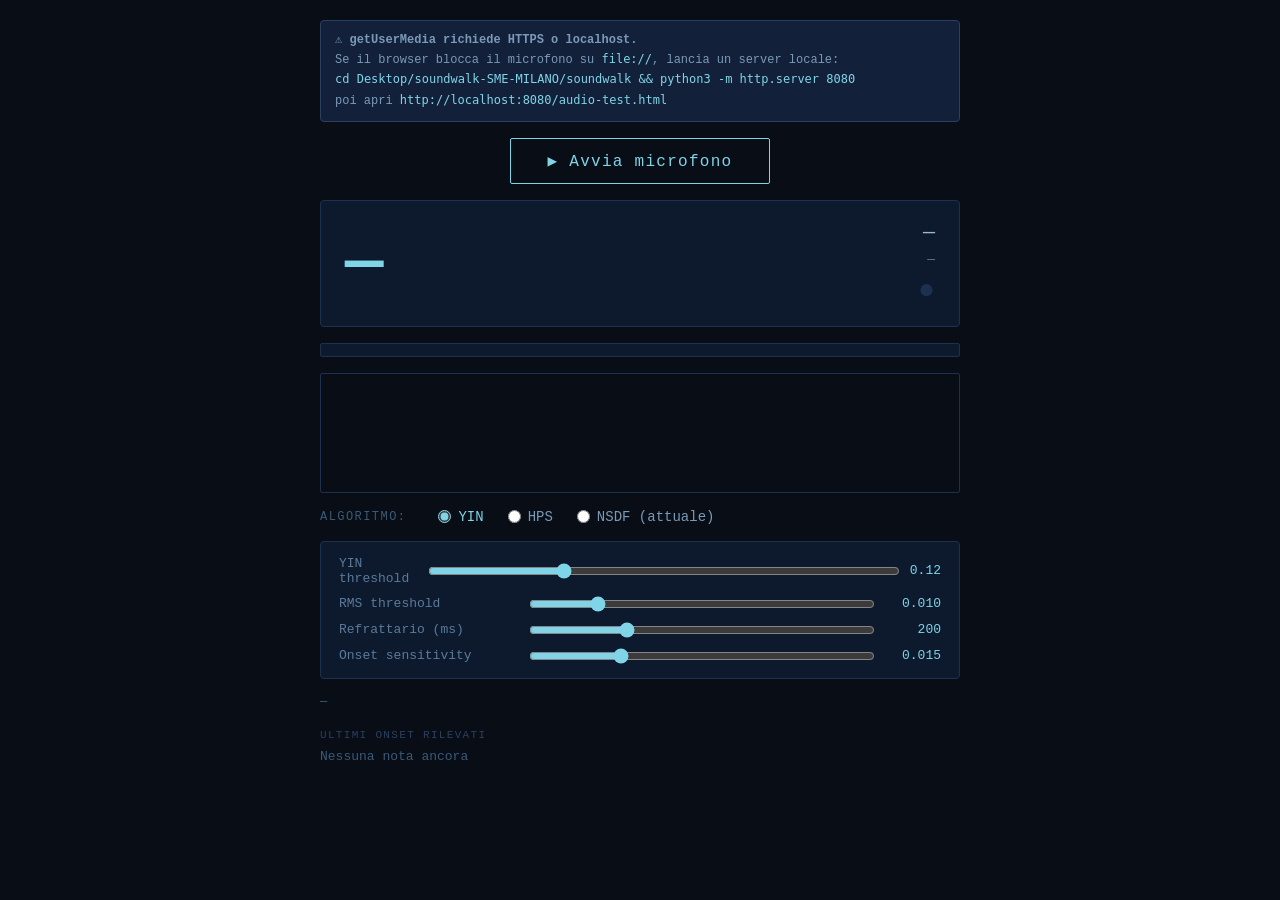
==== soundwalk/audio-test.html @ c712a6c7 "add audio test page" ====
<!DOCTYPE html>
<html lang="it">
<head>
<meta charset="UTF-8">
<meta name="viewport" content="width=device-width, initial-scale=1.0">
<title>Audio Test — Pitch Detection</title>
<style>
* { box-sizing: border-box; margin: 0; padding: 0; }

body {
  background: #080d16;
  color: #c8d8e8;
  font-family: 'Courier New', monospace;
  font-size: 14px;
  min-height: 100vh;
  display: flex;
  flex-direction: column;
  align-items: center;
  padding: 20px 16px 40px;
  gap: 16px;
}

/* ── Banner apertura ── */
#openNote {
  width: 100%;
  max-width: 640px;
  background: #12203a;
  border: 1px solid #2a4060;
  border-radius: 4px;
  padding: 10px 14px;
  font-size: 12px;
  color: #7a9ab8;
  line-height: 1.6;
}
#openNote code { color: #7fd4e8; }

/* ── Pulsante avvio ── */
#startBtn {
  padding: 12px 36px;
  background: transparent;
  border: 1px solid #7fd4e8;
  color: #7fd4e8;
  font-family: inherit;
  font-size: 16px;
  border-radius: 2px;
  cursor: pointer;
  letter-spacing: 0.08em;
  transition: background 0.15s;
}
#startBtn:hover { background: rgba(127,212,232,0.08); }
#startBtn:disabled { border-color: #2a4060; color: #2a4060; cursor: default; background: transparent; }

/* ── Nota rilevata ── */
#noteBox {
  width: 100%;
  max-width: 640px;
  background: #0d1a2e;
  border: 1px solid #1e3050;
  border-radius: 4px;
  padding: 20px 24px;
  display: flex;
  align-items: center;
  justify-content: space-between;
  gap: 16px;
}
#noteName {
  font-size: 64px;
  font-weight: bold;
  color: #7fd4e8;
  letter-spacing: -0.02em;
  line-height: 1;
  min-width: 140px;
}
#noteRight {
  display: flex;
  flex-direction: column;
  align-items: flex-end;
  gap: 8px;
}
#noteHz {
  font-size: 20px;
  color: #9ab8d0;
}
#noteCents {
  font-size: 13px;
  color: #5a7a99;
}
#onsetFlash {
  font-size: 28px;
  color: #1e3050;
  transition: color 0.05s, text-shadow 0.05s;
  user-select: none;
}

/* ── VU meter ── */
#vuWrap {
  width: 100%;
  max-width: 640px;
  height: 14px;
  background: #0d1a2e;
  border: 1px solid #1e3050;
  border-radius: 2px;
  overflow: hidden;
}
#vuFill {
  height: 100%;
  width: 0%;
  background: #5a7a99;
  transition: width 0.04s linear, background 0.1s;
}

/* ── FFT canvas ── */
#fftCanvas {
  width: 100%;
  max-width: 640px;
  height: 120px;
  border: 1px solid #1e3050;
  border-radius: 2px;
  background: #080d16;
  display: block;
}

/* ── Selettore algoritmo ── */
#algoRow {
  width: 100%;
  max-width: 640px;
  display: flex;
  gap: 24px;
  align-items: center;
  flex-wrap: wrap;
}
#algoRow label {
  display: flex;
  align-items: center;
  gap: 7px;
  cursor: pointer;
  color: #7a9ab8;
  font-size: 14px;
}
#algoRow input[type="radio"] { accent-color: #7fd4e8; cursor: pointer; }
#algoRow label.active { color: #7fd4e8; }
#algoTitle {
  font-size: 12px;
  color: #3a5a78;
  text-transform: uppercase;
  letter-spacing: 0.12em;
  margin-right: 8px;
}

/* ── Sliders ── */
#paramsBox {
  width: 100%;
  max-width: 640px;
  background: #0d1a2e;
  border: 1px solid #1e3050;
  border-radius: 4px;
  padding: 14px 18px;
  display: flex;
  flex-direction: column;
  gap: 10px;
}
.paramRow {
  display: grid;
  grid-template-columns: 180px 1fr 56px;
  align-items: center;
  gap: 10px;
}
.paramLabel { color: #5a7a99; font-size: 13px; }
input[type="range"] { width: 100%; accent-color: #7fd4e8; cursor: pointer; }
.paramVal { color: #7fd4e8; font-size: 13px; text-align: right; font-variant-numeric: tabular-nums; }

/* ── Sezione YIN-only (nascosta per HPS/NSDF) ── */
.yin-only { display: flex; }
.hps-only { display: none; }

/* ── Debug ── */
#debugInfo {
  width: 100%;
  max-width: 640px;
  font-size: 12px;
  color: #3a5a78;
  letter-spacing: 0.03em;
  height: 18px;
}

/* ── Log note ── */
#logBox {
  width: 100%;
  max-width: 640px;
}
#logTitle {
  font-size: 11px;
  text-transform: uppercase;
  letter-spacing: 0.12em;
  color: #2a4060;
  margin-bottom: 8px;
}
#noteLog {
  display: flex;
  flex-direction: column;
  gap: 4px;
  min-height: 30px;
  font-size: 13px;
  color: #3a5a78;
}
.logEntry { display: flex; gap: 12px; }
.logNote { color: #9ab8d0; min-width: 60px; font-weight: bold; }
.logMeta { color: #3a5a78; }
.logNew { color: #7fd4e8; }
.logNew .logNote { color: #7fd4e8; }
</style>
</head>
<body>

<div id="openNote">
  ⚠ <strong>getUserMedia richiede HTTPS o localhost.</strong><br>
  Se il browser blocca il microfono su <code>file://</code>, lancia un server locale:<br>
  <code>cd Desktop/soundwalk-SME-MILANO/soundwalk &amp;&amp; python3 -m http.server 8080</code><br>
  poi apri <code>http://localhost:8080/audio-test.html</code>
</div>

<button id="startBtn">▶ Avvia microfono</button>

<div id="noteBox">
  <div id="noteName">—</div>
  <div id="noteRight">
    <div id="noteHz">—</div>
    <div id="noteCents">—</div>
    <div id="onsetFlash">●</div>
  </div>
</div>

<div id="vuWrap"><div id="vuFill"></div></div>

<canvas id="fftCanvas"></canvas>

<div id="algoRow">
  <span id="algoTitle">Algoritmo:</span>
  <label class="active"><input type="radio" name="algo" value="yin" checked> YIN</label>
  <label><input type="radio" name="algo" value="hps"> HPS</label>
  <label><input type="radio" name="algo" value="nsdf"> NSDF (attuale)</label>
</div>

<div id="paramsBox">
  <div class="paramRow yin-only" id="rowYinThresh">
    <span class="paramLabel">YIN threshold</span>
    <input type="range" id="yinThresh" min="0.05" max="0.30" step="0.01" value="0.12">
    <span class="paramVal" id="yinThreshVal">0.12</span>
  </div>
  <div class="paramRow hps-only" id="rowHpsDec">
    <span class="paramLabel">HPS decimazioni</span>
    <input type="range" id="hpsDec" min="2" max="5" step="1" value="4">
    <span class="paramVal" id="hpsDecVal">4</span>
  </div>
  <div class="paramRow">
    <span class="paramLabel">RMS threshold</span>
    <input type="range" id="rmsThresh" min="0.001" max="0.05" step="0.001" value="0.010">
    <span class="paramVal" id="rmsThreshVal">0.010</span>
  </div>
  <div class="paramRow">
    <span class="paramLabel">Refrattario (ms)</span>
    <input type="range" id="refractMs" min="50" max="600" step="10" value="200">
    <span class="paramVal" id="refractMsVal">200</span>
  </div>
  <div class="paramRow">
    <span class="paramLabel">Onset sensitivity</span>
    <input type="range" id="onsetSens" min="0.003" max="0.05" step="0.001" value="0.015">
    <span class="paramVal" id="onsetSensVal">0.015</span>
  </div>
</div>

<div id="debugInfo">—</div>

<div id="logBox">
  <div id="logTitle">Ultimi onset rilevati</div>
  <div id="noteLog">Nessuna nota ancora</div>
</div>

<script>
/* ================================================================
   PARAMETRI (modificabili via slider)
   ================================================================ */
let ALGO         = 'yin';
let YIN_THRESH   = 0.12;
let HPS_DEC      = 4;
let RMS_THRESH   = 0.010;
let REFRACTORY   = 200;    // ms
let ONSET_SENS   = 0.015;  // soglia derivata RMS

/* ================================================================
   STATO
   ================================================================ */
let audioCtx   = null;
let analyser   = null;
let timeBuf    = null;
let freqBuf    = null;
let sampleRate = 44100;
const FFT_SIZE = 4096;

let prevRmsShort   = 0;
let lastOnsetMs    = -9999;
let onsetFlashEnd  = 0;
let currentMidi    = -1;

const noteHistory  = [];
const MAX_HISTORY  = 10;

/* ================================================================
   NOMI NOTE
   ================================================================ */
const NAMES_IT = ["DO","DO#","RE","RE#","MI","FA","FA#","SOL","SOL#","LA","LA#","SI"];

function freqToMidi(f) { return 12 * Math.log2(f / 440) + 69; }
function midiInfo(midi) {
  const r = Math.round(midi);
  const pc = ((r % 12) + 12) % 12;
  const oct = Math.floor(r / 12) - 1;
  const cents = Math.round((midi - r) * 100);
  return { name: NAMES_IT[pc], oct, cents, midi: r };
}

/* ================================================================
   RMS helpers
   ================================================================ */
function rmsOf(buf) {
  let s = 0;
  for (let i = 0; i < buf.length; i++) s += buf[i] * buf[i];
  return Math.sqrt(s / buf.length);
}

// RMS sugli ultimi `n` campioni (più reattivo agli attacchi)
function rmsLast(buf, n) {
  const start = Math.max(0, buf.length - n);
  let s = 0, count = buf.length - start;
  for (let i = start; i < buf.length; i++) s += buf[i] * buf[i];
  return Math.sqrt(s / count);
}

/* ================================================================
   ALGORITMO 1: YIN
   Ref: de Cheveigné & Kawahara (2002), JASA 111(4).
   Usa la CMNDF per trovare il periodo fondamentale.
   Molto più robusto di NSDF sulle armoniche del pianoforte.
   ================================================================ */
function yin(buf, sr, thresh) {
  const N  = buf.length;
  const W  = Math.floor(N / 2);         // integration window
  const t1 = Math.ceil(sr / 1400);      // tau min → FMAX
  const t2 = Math.min(W - 1, Math.floor(sr / 70)); // tau max → FMIN

  // Step 1: difference function d[tau]
  const d = new Float32Array(t2 + 1);
  for (let tau = 1; tau <= t2; tau++) {
    let sum = 0;
    for (let j = 0; j < W; j++) {
      const x = buf[j] - buf[j + tau];
      sum += x * x;
    }
    d[tau] = sum;
  }

  // Step 2: cumulative mean normalized difference d'[tau]
  const cmnd = new Float32Array(t2 + 1);
  cmnd[0] = 1;
  let run = 0;
  for (let tau = 1; tau <= t2; tau++) {
    run += d[tau];
    cmnd[tau] = run > 0 ? (d[tau] * tau) / run : 1;
  }

  // Step 3: trova il primo tau in [t1,t2] dove cmnd < thresh
  for (let tau = t1; tau <= t2; tau++) {
    if (cmnd[tau] < thresh) {
      // scivola fino al minimo locale
      while (tau + 1 <= t2 && cmnd[tau + 1] < cmnd[tau]) tau++;
      // interpolazione parabolica
      let ft = tau;
      if (tau > 1 && tau < t2) {
        const a = cmnd[tau - 1], b = cmnd[tau], c = cmnd[tau + 1];
        const den = a - 2 * b + c;
        if (Math.abs(den) > 1e-12) ft = tau + 0.5 * (a - c) / den;
      }
      return { freq: sr / ft, clarity: 1 - cmnd[tau] };
    }
  }

  // Nessun dip trovato: restituisce il minimo assoluto nel range (bassa confidence)
  let bt = t1, bv = cmnd[t1];
  for (let t = t1 + 1; t <= t2; t++) { if (cmnd[t] < bv) { bv = cmnd[t]; bt = t; } }
  return { freq: sr / bt, clarity: 1 - bv };
}

/* ================================================================
   ALGORITMO 2: HPS (Harmonic Product Spectrum)
   Usa la FFT già calcolata dall'AnalyserNode (lineare).
   Moltiplica lo spettro con le versioni decimato ×2,×3,…
   Il fondamentale "sopravvive", le armoniche si cancellano.
   ================================================================ */
function hps(linMag, sr, fftSize, nDec) {
  const binHz  = sr / fftSize;
  const bMin   = Math.ceil(70 / binHz);
  const hpsLen = Math.floor(linMag.length / nDec);
  const bMax   = Math.min(hpsLen - 1, Math.floor(1400 / binHz));

  const h = new Float32Array(hpsLen);
  for (let i = bMin; i <= bMax; i++) {
    h[i] = linMag[i];
    for (let k = 2; k <= nDec; k++) {
      const idx = Math.round(i * k);
      h[i] *= idx < linMag.length ? linMag[idx] : 0;
    }
  }

  let pb = bMin, pv = h[bMin];
  for (let i = bMin + 1; i <= bMax; i++) { if (h[i] > pv) { pv = h[i]; pb = i; } }

  // Interpolazione parabolica
  let fb = pb;
  if (pb > 0 && pb < hpsLen - 1) {
    const a = h[pb-1], b = h[pb], c = h[pb+1];
    const den = a - 2*b + c;
    if (Math.abs(den) > 1e-12) fb = pb - 0.5 * (c - a) / den;
  }

  // Clarity: rapporto picco / media del range
  let tot = 0, cnt = bMax - bMin + 1;
  for (let i = bMin; i <= bMax; i++) tot += h[i];
  const clarity = tot > 0 ? Math.min(1, (pv / (tot / cnt)) / 15) : 0;

  return { freq: fb * binHz, clarity };
}

/* ================================================================
   ALGORITMO 3: NSDF / MPM (baseline — codice originale)
   Autocorrelazione normalizzata. Usato come confronto.
   ================================================================ */
function nsdf(buf, sr) {
  const SIZE   = buf.length;
  const minLag = Math.floor(sr / 1400);
  const maxLag = Math.min(Math.floor(sr / 70), Math.floor(SIZE / 2));
  const ns     = new Float32Array(maxLag + 1);

  for (let tau = minLag; tau <= maxLag; tau++) {
    let r = 0, m = 0;
    for (let i = 0; i < SIZE - tau; i++) {
      const a = buf[i], b = buf[i + tau];
      r += a * b; m += a*a + b*b;
    }
    ns[tau] = m > 0 ? (2 * r) / m : 0;
  }

  let pos = minLag;
  while (pos <= maxLag && ns[pos] > 0) pos++;
  while (pos <= maxLag && ns[pos] <= 0) pos++;

  let bestLag = -1, bestVal = 0, curL = -1, curV = -Infinity;
  for (let tau = pos; tau <= maxLag; tau++) {
    const v = ns[tau];
    if (v > curV) { curV = v; curL = tau; }
    if (v <= 0 && curL !== -1) {
      if (curV > bestVal) { bestVal = curV; bestLag = curL; }
      curV = -Infinity; curL = -1;
      while (tau + 1 <= maxLag && ns[tau + 1] <= 0) tau++;
    }
  }
  if (curL !== -1 && curV > bestVal) { bestVal = curV; bestLag = curL; }

  if (bestLag <= 0) return { freq: -1, clarity: 0 };

  let lag = bestLag;
  if (bestLag > minLag && bestLag < maxLag) {
    const x0 = ns[bestLag-1], x1 = ns[bestLag], x2 = ns[bestLag+1];
    const den = x0 - 2*x1 + x2;
    if (den !== 0) lag = bestLag + 0.5 * (x0 - x2) / den;
  }
  return { freq: sr / lag, clarity: bestVal };
}

/* ================================================================
   LOOP PRINCIPALE
   ================================================================ */
function poll() {
  if (!analyser) return;

  analyser.getFloatTimeDomainData(timeBuf);
  analyser.getFloatFrequencyData(freqBuf);

  const rmsAll   = rmsOf(timeBuf);
  const rmsShort = rmsLast(timeBuf, 512); // ultimi ~11ms
  const dRms     = rmsShort - prevRmsShort;
  prevRmsShort   = rmsShort;
  const now      = performance.now();

  // VU meter
  const pct = Math.min(100, (rmsAll / 0.25) * 100);
  const vuEl = document.getElementById('vuFill');
  vuEl.style.width = pct.toFixed(1) + '%';
  vuEl.style.background = rmsAll >= RMS_THRESH ? '#7fd4e8' : '#1e3050';

  // FFT display
  drawFFT();

  // Silenzio → nessuna analisi
  if (rmsAll < RMS_THRESH) {
    showNote(null, rmsAll, false);
    return;
  }

  // Pitch detection
  let result = null;
  if (ALGO === 'yin') {
    result = yin(timeBuf, sampleRate, YIN_THRESH);
  } else if (ALGO === 'hps') {
    const linMag = new Float32Array(freqBuf.length);
    for (let i = 0; i < freqBuf.length; i++) linMag[i] = Math.pow(10, freqBuf[i] / 20);
    result = hps(linMag, sampleRate, FFT_SIZE, HPS_DEC);
  } else {
    result = nsdf(timeBuf, sampleRate);
  }

  if (!result || result.freq <= 0) { showNote(null, rmsAll, false); return; }

  const midiExact = freqToMidi(result.freq);
  const info = midiInfo(midiExact);

  // Onset: picco di energia (dRms) sopra soglia + periodo refrattario
  const isOnset = dRms > ONSET_SENS
    && rmsAll >= RMS_THRESH
    && (now - lastOnsetMs) > REFRACTORY;

  if (isOnset) {
    lastOnsetMs  = now;
    onsetFlashEnd = now + 350;
    currentMidi  = info.midi;
    // storico
    noteHistory.unshift({ label: info.name + info.oct, freq: result.freq.toFixed(1), clarity: result.clarity.toFixed(2), t: new Date().toLocaleTimeString('it-IT', { hour12: false }) });
    if (noteHistory.length > MAX_HISTORY) noteHistory.pop();
    renderLog();
  }

  showNote({ info, freq: result.freq, clarity: result.clarity }, rmsAll, isOnset);

  document.getElementById('debugInfo').textContent =
    'RMS ' + rmsAll.toFixed(4) +
    ' · dRMS ' + dRms.toFixed(4) +
    ' · clarity ' + result.clarity.toFixed(3) +
    ' · algo ' + ALGO.toUpperCase() +
    ' · sr ' + sampleRate;
}

function showNote(r, rms, isOnset) {
  const nameEl   = document.getElementById('noteName');
  const hzEl     = document.getElementById('noteHz');
  const centsEl  = document.getElementById('noteCents');
  const onsetEl  = document.getElementById('onsetFlash');
  const now      = performance.now();
  const flashing = now < onsetFlashEnd;

  onsetEl.style.color      = flashing ? '#6fcf8e' : '#1e3050';
  onsetEl.style.textShadow = flashing ? '0 0 14px #6fcf8e' : 'none';

  if (r) {
    nameEl.textContent = r.info.name + r.info.oct;
    hzEl.textContent   = r.freq.toFixed(2) + ' Hz';
    const c = r.info.cents;
    centsEl.textContent = (c >= 0 ? '+' + c : c) + '¢  ·  clar ' + r.clarity.toFixed(2);
    nameEl.style.color = flashing ? '#6fcf8e' : '#7fd4e8';
  } else {
    nameEl.textContent = rms >= RMS_THRESH ? '?' : '—';
    hzEl.textContent   = rms >= RMS_THRESH ? 'pitch incerto' : 'silenzio';
    centsEl.textContent = '';
    nameEl.style.color = '#1e3050';
  }
}

function drawFFT() {
  const canvas = document.getElementById('fftCanvas');
  const ctx = canvas.getContext('2d');
  const W = canvas.width, H = canvas.height;
  if (!W || !H) return;

  ctx.fillStyle = '#080d16';
  ctx.fillRect(0, 0, W, H);

  // Mostra fino a 2500 Hz
  const maxHz  = 2500;
  const maxBin = Math.min(freqBuf.length - 1, Math.floor(maxHz * FFT_SIZE / sampleRate));

  for (let i = 1; i <= maxBin; i++) {
    const db   = freqBuf[i]; // -160..0
    const norm = Math.max(0, (db + 90) / 90);
    const bH   = norm * H;
    const x    = (i / maxBin) * W;
    const bW   = Math.max(1, W / maxBin);
    ctx.fillStyle = norm > 0.6 ? '#7fd4e8' : norm > 0.3 ? '#2e6a8a' : '#122030';
    ctx.fillRect(x, H - bH, bW, bH);
  }

  // Linee verticali di riferimento (frequenze)
  ctx.font      = '10px monospace';
  ctx.textAlign = 'center';
  for (const hz of [130, 261, 392, 523, 784, 1046, 1568, 2093]) {
    const x = (hz / maxHz) * W;
    if (x >= W) continue;
    ctx.strokeStyle = 'rgba(90,122,153,0.4)';
    ctx.lineWidth = 1;
    ctx.beginPath(); ctx.moveTo(x, 0); ctx.lineTo(x, H - 14); ctx.stroke();
    ctx.fillStyle = '#2a4a6a';
    ctx.fillText(hz >= 1000 ? (hz / 1000).toFixed(1) + 'k' : hz, x, H - 2);
  }
}

function renderLog() {
  const el = document.getElementById('noteLog');
  if (!noteHistory.length) { el.innerHTML = 'Nessuna nota ancora'; return; }
  el.innerHTML = noteHistory.map((n, i) =>
    `<div class="logEntry${i === 0 ? ' logNew' : ''}">` +
    `<span class="logNote">${n.label}</span>` +
    `<span class="logMeta">${n.freq} Hz · clar ${n.clarity} · ${n.t}</span>` +
    `</div>`
  ).join('');
}

/* ================================================================
   AVVIO MICROFONO
   ================================================================ */
async function startAudio() {
  const btn = document.getElementById('startBtn');
  btn.textContent = 'Connessione…';
  btn.disabled = true;

  try {
    const stream = await navigator.mediaDevices.getUserMedia({
      audio: {
        echoCancellation:  false,
        noiseSuppression:  false,
        autoGainControl:   false,
      }
    });

    audioCtx   = new (window.AudioContext || window.webkitAudioContext)();
    sampleRate = audioCtx.sampleRate;

    analyser = audioCtx.createAnalyser();
    analyser.fftSize               = FFT_SIZE;
    analyser.smoothingTimeConstant = 0.2;  // lieve smoothing solo per la visualizzazione

    const src = audioCtx.createMediaStreamSource(stream);
    src.connect(analyser); // NO destination → niente feedback

    timeBuf = new Float32Array(analyser.fftSize);
    freqBuf = new Float32Array(analyser.frequencyBinCount);

    // Calibra canvas
    const canvas = document.getElementById('fftCanvas');
    const rect   = canvas.getBoundingClientRect();
    canvas.width  = Math.round(rect.width);
    canvas.height = Math.round(rect.height);

    btn.textContent = '● Microfono attivo';
    btn.style.color       = '#6fcf8e';
    btn.style.borderColor = '#6fcf8e';

    function loop() { poll(); requestAnimationFrame(loop); }
    loop();

  } catch (e) {
    btn.disabled = false;
    btn.textContent = '▶ Avvia microfono';
    alert(
      'Errore microfono: ' + e.message +
      '\n\nSe sei su file://, lancia:\n  python3 -m http.server 8080\n' +
      'poi apri http://localhost:8080/audio-test.html'
    );
  }
}

/* ================================================================
   CONTROLLI UI
   ================================================================ */
document.getElementById('startBtn').onclick = startAudio;

// Radio algoritmo
document.querySelectorAll('input[name="algo"]').forEach(r => {
  r.onchange = () => {
    ALGO = r.value;
    // mostra/nasconde parametri specifici per algoritmo
    document.querySelectorAll('.yin-only').forEach(el =>
      el.style.display = ALGO === 'yin' ? 'grid' : 'none');
    document.querySelectorAll('.hps-only').forEach(el =>
      el.style.display = ALGO === 'hps' ? 'grid' : 'none');
    // aggiorna label attivo
    document.querySelectorAll('#algoRow label').forEach(l => l.classList.remove('active'));
    r.closest('label').classList.add('active');
  };
});

// Sliders
function slider(id, valId, setter, fmt) {
  const el = document.getElementById(id);
  const vl = document.getElementById(valId);
  el.oninput = () => {
    const v = parseFloat(el.value);
    setter(v);
    vl.textContent = fmt ? fmt(v) : String(v);
  };
}
slider('yinThresh', 'yinThreshVal', v => YIN_THRESH = v,  v => v.toFixed(2));
slider('hpsDec',    'hpsDecVal',    v => HPS_DEC    = v,  v => String(Math.round(v)));
slider('rmsThresh', 'rmsThreshVal', v => RMS_THRESH = v,  v => v.toFixed(3));
slider('refractMs', 'refractMsVal', v => REFRACTORY = v,  v => String(Math.round(v)));
slider('onsetSens', 'onsetSensVal', v => ONSET_SENS = v,  v => v.toFixed(3));

// Resize canvas se la finestra cambia
window.onresize = () => {
  const canvas = document.getElementById('fftCanvas');
  const rect   = canvas.getBoundingClientRect();
  canvas.width  = Math.round(rect.width);
  canvas.height = Math.round(rect.height);
};
</script>
</body>
</html>
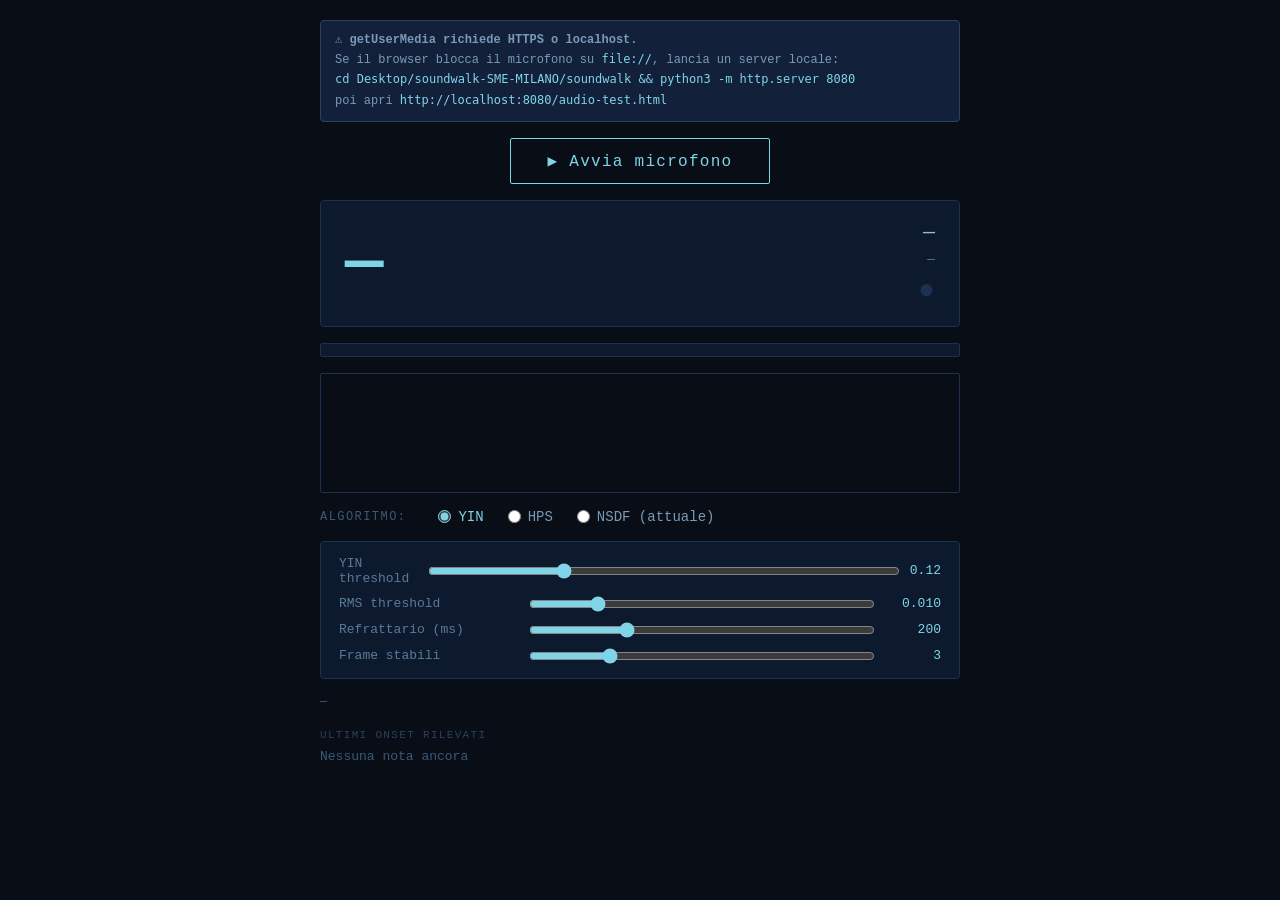
==== commit 40eae7d5: "onset: threshold crossing invece di dRms, frame stabili" ====
--- a/soundwalk/audio-test.html
+++ b/soundwalk/audio-test.html
@@ -263,9 +263,9 @@
     <span class="paramVal" id="refractMsVal">200</span>
   </div>
   <div class="paramRow">
-    <span class="paramLabel">Onset sensitivity</span>
-    <input type="range" id="onsetSens" min="0.003" max="0.05" step="0.001" value="0.015">
-    <span class="paramVal" id="onsetSensVal">0.015</span>
+    <span class="paramLabel">Frame stabili</span>
+    <input type="range" id="stableFrames" min="1" max="10" step="1" value="3">
+    <span class="paramVal" id="stableFramesVal">3</span>
   </div>
 </div>
 
@@ -297,10 +297,18 @@
 let sampleRate = 44100;
 const FFT_SIZE = 4096;
 
-let prevRmsShort   = 0;
 let lastOnsetMs    = -9999;
 let onsetFlashEnd  = 0;
 let currentMidi    = -1;
+let wasQuiet       = true;   // stato del frame precedente (sotto soglia)
+
+// Stabilità pitch: aspetta N frame consecutivi sulla stessa nota
+let stableMidi     = -1;
+let stableCount    = 0;
+let onsetPending   = false;
+let onsetPendingMs = 0;
+const ONSET_WINDOW_MS = 400;
+let STABLE_FRAMES  = 3;
 
 const noteHistory  = [];
 const MAX_HISTORY  = 10;
@@ -487,8 +495,6 @@
 
   const rmsAll   = rmsOf(timeBuf);
   const rmsShort = rmsLast(timeBuf, 512); // ultimi ~11ms
-  const dRms     = rmsShort - prevRmsShort;
-  prevRmsShort   = rmsShort;
   const now      = performance.now();
 
   // VU meter
@@ -523,29 +529,60 @@
   const midiExact = freqToMidi(result.freq);
   const info = midiInfo(midiExact);
 
-  // Onset: picco di energia (dRms) sopra soglia + periodo refrattario
-  const isOnset = dRms > ONSET_SENS
-    && rmsAll >= RMS_THRESH
-    && (now - lastOnsetMs) > REFRACTORY;
-
-  if (isOnset) {
-    lastOnsetMs  = now;
-    onsetFlashEnd = now + 350;
-    currentMidi  = info.midi;
-    // storico
-    noteHistory.unshift({ label: info.name + info.oct, freq: result.freq.toFixed(1), clarity: result.clarity.toFixed(2), t: new Date().toLocaleTimeString('it-IT', { hour12: false }) });
-    if (noteHistory.length > MAX_HISTORY) noteHistory.pop();
-    renderLog();
-  }
-
-  showNote({ info, freq: result.freq, clarity: result.clarity }, rmsAll, isOnset);
+  // Onset: segnale che sale sopra soglia (rising edge)
+  const isLoud      = rmsShort >= RMS_THRESH;
+  const risingEdge  = isLoud && wasQuiet && (now - lastOnsetMs) > REFRACTORY;
+  wasQuiet          = !isLoud;
+
+  if (risingEdge) {
+    onsetPending   = true;
+    onsetPendingMs = now;
+    stableMidi     = -1;
+    stableCount    = 0;
+  }
+
+  // Step 2: conferma pitch — conta frame stabili dopo onset energetico
+  const midiRounded = Math.round(freqToMidi(result.freq));
+  if (onsetPending) {
+    if (now - onsetPendingMs > ONSET_WINDOW_MS) {
+      // finestra scaduta senza conferma → annulla
+      onsetPending = false;
+      stableMidi = -1; stableCount = 0;
+    } else {
+      if (midiRounded === stableMidi) {
+        stableCount++;
+      } else {
+        stableMidi = midiRounded;
+        stableCount = 1;
+      }
+
+      if (stableCount >= STABLE_FRAMES) {
+        // nota confermata
+        onsetPending  = false;
+        lastOnsetMs   = now;
+        onsetFlashEnd = now + 350;
+        currentMidi   = midiRounded;
+        noteHistory.unshift({
+          label:   info.name + info.oct,
+          freq:    result.freq.toFixed(1),
+          clarity: result.clarity.toFixed(2),
+          t:       new Date().toLocaleTimeString('it-IT', { hour12: false })
+        });
+        if (noteHistory.length > MAX_HISTORY) noteHistory.pop();
+        renderLog();
+      }
+    }
+  }
+
+  showNote({ info, freq: result.freq, clarity: result.clarity }, rmsAll, false);
 
   document.getElementById('debugInfo').textContent =
     'RMS ' + rmsAll.toFixed(4) +
-    ' · dRMS ' + dRms.toFixed(4) +
-    ' · clarity ' + result.clarity.toFixed(3) +
-    ' · algo ' + ALGO.toUpperCase() +
-    ' · sr ' + sampleRate;
+    ' · short ' + rmsShort.toFixed(4) +
+    ' · ' + (isLoud ? 'LOUD' : 'quiet') +
+    ' · pending ' + onsetPending +
+    ' · stable ' + stableCount + '/' + STABLE_FRAMES +
+    ' · clarity ' + result.clarity.toFixed(3);
 }
 
 function showNote(r, rms, isOnset) {
@@ -709,7 +746,7 @@
 slider('hpsDec',    'hpsDecVal',    v => HPS_DEC    = v,  v => String(Math.round(v)));
 slider('rmsThresh', 'rmsThreshVal', v => RMS_THRESH = v,  v => v.toFixed(3));
 slider('refractMs', 'refractMsVal', v => REFRACTORY = v,  v => String(Math.round(v)));
-slider('onsetSens', 'onsetSensVal', v => ONSET_SENS = v,  v => v.toFixed(3));
+slider('stableFrames', 'stableFramesVal', v => STABLE_FRAMES = Math.round(v), v => String(Math.round(v)));
 
 // Resize canvas se la finestra cambia
 window.onresize = () => {
